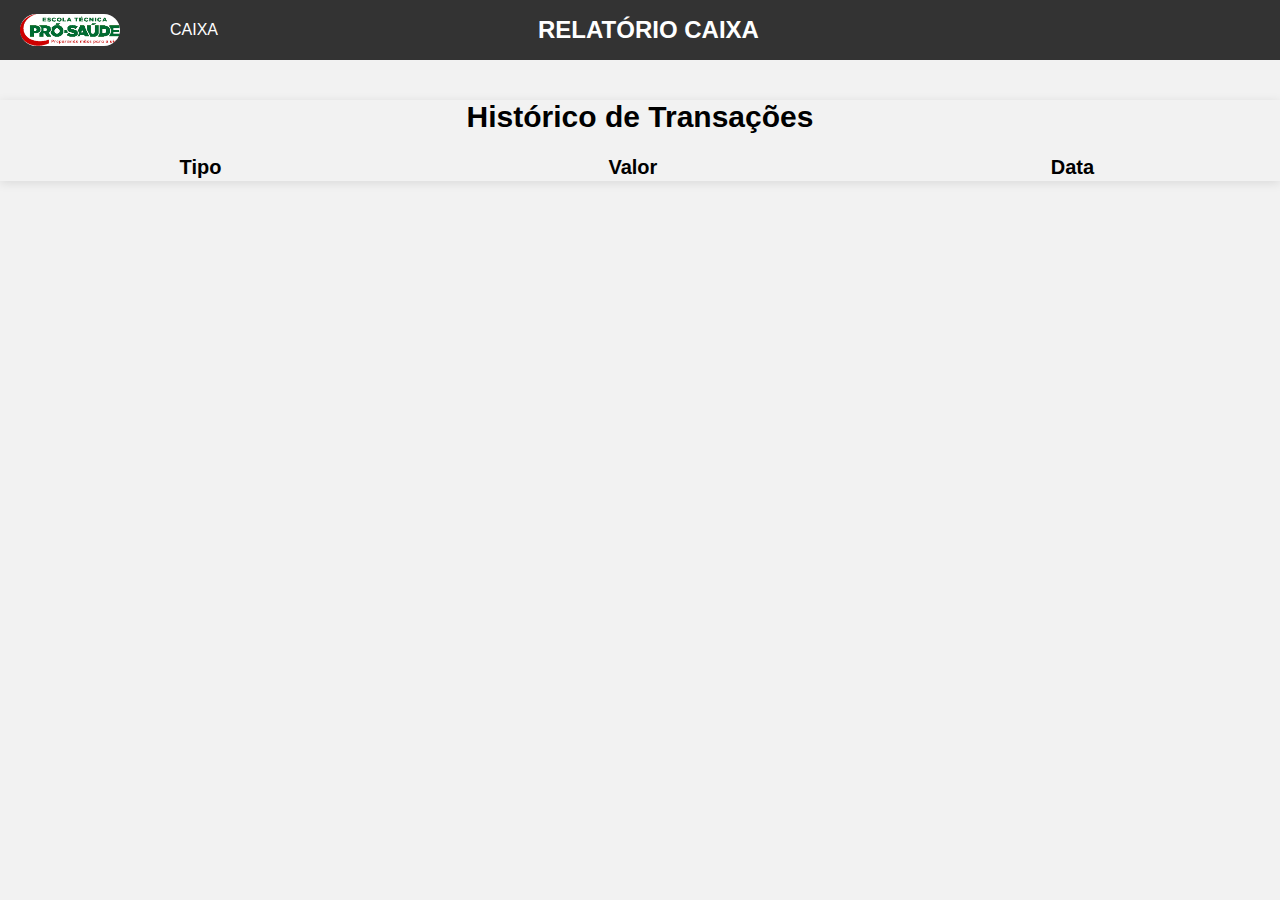
==== Caixa/relatorioCaixa.html @ 9f7cd0bd "att melhorias" ====
<!DOCTYPE html>
<html lang="pt-br">
<head>
    <meta charset="UTF-8">
    <meta name="viewport" content="width=device-width, initial-scale=1.0">
    <title>Relatório Caixa</title>
    <link rel="stylesheet" href="styles.css">
</head>
<body>
    <nav>
        <img src="assets/img/logo.png" alt="logo">
        <a href="index.html">CAIXA</a>
        <h1 style="margin-left: 25%">RELATÓRIO CAIXA</h1>
        
    </nav>

    <div class="historico">
        <h2>Histórico de Transações</h2>
        <table>
            <thead>
                <tr>
                    <th>Tipo</th>
                    <th>Valor</th>
                    <th>Data</th>
                </tr>
            </thead>
            <tbody id="transaction-list">
                <!-- Histórico será adicionado aqui -->
            </tbody>
        </table>
    </div>
    
    

    <script>
        document.addEventListener("DOMContentLoaded", () => {
            const transactionList = document.getElementById('transaction-list');
            const transactions = JSON.parse(localStorage.getItem('transactions')) || [];

            transactions.forEach(transaction => {
                const row = document.createElement('tr');
                row.innerHTML = `
                    <td>${transaction.type}</td>
                    <td>R$ ${transaction.value.toFixed(2)}</td>
                    <td>${transaction.date}</td>
                `;
                transactionList.appendChild(row);
            });
        });
    </script>
    
</body>
</html>
---- Caixa/styles.css ----
*{
    margin: 0;
    padding: 0;
    box-sizing: border-box;
}
/* Remove as setas do input number no Chrome, Safari, Edge e Opera */
input[type="number"]::-webkit-inner-spin-button, 
input[type="number"]::-webkit-outer-spin-button { 
    -webkit-appearance: none; 
    margin: 0; 
}

/* Remove as setas do input number no Firefox */
input[type="number"] {
    -moz-appearance: textfield;
}


body {
    font-family: Arial, sans-serif;
    background-color: #f2f2f2;

}

nav{
    background-color: #333;
    display: flex;
    align-items: center;
    flex-direction: row;
    width: 100%;
    height: 60px;
    h1{
        color: white;
        font-size: 24px;
        margin-left: 15%;     
    }
    a{
        color: white;
        text-decoration: none;
        margin-left: 50px;
        transition: background-color 0.2s ease;
        transition: color 0.2s ease;
    
        

    }
    a:hover{
        color: #c5c5c5;       
      
    }

}

nav img{
    width: 100px;
    margin-left: 20px;
    border-radius: 25px;  
}
nav button{
    padding: 10px 20px;
    background-color: #333;
    color: white;
    border: none;
    cursor: pointer;
    transition: background-color 0.2s ease;
    margin-left: 35%;
}

.container{
    max-width: 1200px;
    margin: 0 auto;
    padding: 20px;
    display: flex;
    flex-wrap: wrap;
    justify-content: space-between;
    align-items: center;
    gap: 20px;
    background-color: white;
    box-shadow: 0 2px 5px rgba(0,0,0,0.1);
    overflow-x: auto;
    -webkit-overflow-scrolling: touch;
    -ms-overflow-style: -ms-autohiding-scrollbar;
    scrollbar-width: thin;   

}

.container input{
    text-align: center;
    padding: 5px;         
    border: none;
    border-bottom: 1px solid #ccc;
    font-size: 16px;
    
}

.relatorio-caixa{
    flex-basis: 40%;
    padding: 10px;
    border: 1px solid #ccc;
    margin-bottom: 20px;
    display: flex;
    flex-direction: column;
    justify-content: space-between;
    align-items: center;
    background-color: #fff;
    box-shadow: 0 2px 5px rgba(0,0,0,0.1);
    


}
.result{

    font-size: 20px;
    font-weight: bold;
    color: #333;
    text-align: center;
    margin-right: 30%;
    gap: 60px;
    p{
        margin-top:3px;
        
    }     
}

.trocos{
    width: 100%;
    display: flex;
    flex-direction: row;
    justify-content: center;
    align-items: center;
    margin-bottom: 30px;
    
    

    button{
        margin-top: 10px;
        padding: 10px 20px;
        background-color: #333;
        color: white;
        border: none;
        cursor: pointer;
        transition: background-color 0.2s ease;
    }
    button:hover{
        background-color: #555;
    }

    
}

.pagamento{
    
    
    width: 30%;
    height: 350x;  
    display: flex;
    flex-direction: column;   
    align-items: center;
    box-shadow: 0 2px 5px rgba(0,0,0,0.1);
    margin-top: 40px;
    transition: background-color 0.2s ease;
    
    
    input{
        text-align: center;
        width: 50%;
        padding: 10px;
        border: none;
        border-bottom: 1px solid #ccc;
        font-size: 16px;
        margin-bottom: 20px;
    }
 
    
}

.valores{
    
    width: 30%;
    height: 312px;  
    display: flex;
    flex-direction: column;   
    align-items: center;
    box-shadow: 0 2px 5px rgba(0,0,0,0.1);
    margin-top: 40px;
    gap:80px;
    
    
    p{
        
        font-size: 25px;
    }
}
.valoresResutado{
    margin-top: 20px;
    display: flex;
    flex-direction: column;
    gap: 200px;
}


.historico{
    width: 100%;
    display: flex;
    flex-direction: column;
    gap: 20px;
    text-align: center;
    margin-top: 40px;
    margin-bottom: 10px;
    background-color: #f2f2f2;
    overflow-x: auto;    
    -webkit-overflow-scrolling: touch;
    -ms-overflow-style: -ms-autohiding-scrollbar;
    scrollbar-width: thin;
    box-shadow: 0px 2px 10px rgba(0, 0, 0, 0.1);
    font-size: 20px
    
}

.copyright {
 
   
    width: 100%;
    background-color: #333;  
    color: white;
   
    text-align: center;
    box-shadow: 0px 2px 10px rgba(0, 0, 0, 0.1);
    
    font-size: 12px;
    
    a {
        color: white;
        text-decoration: none;
    }
        

    
}

@media only screen and (max-width: 768px) {
    .copyright {
        position: relative;
        text-align: left;
    }
}
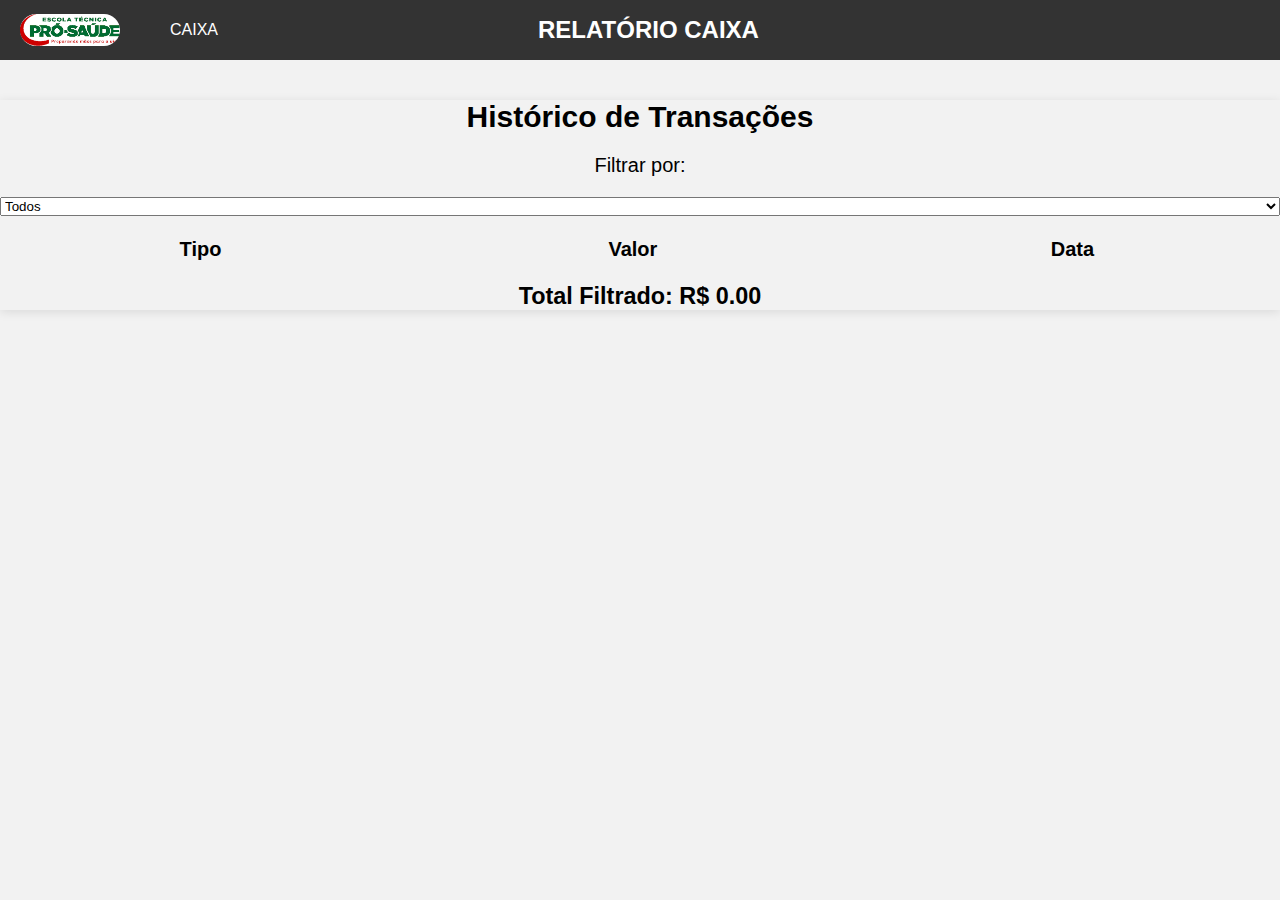
==== commit 73957aa7: "att 05/10/24" ====
--- a/Caixa/relatorioCaixa.html
+++ b/Caixa/relatorioCaixa.html
@@ -11,11 +11,20 @@
         <img src="assets/img/logo.png" alt="logo">
         <a href="index.html">CAIXA</a>
         <h1 style="margin-left: 25%">RELATÓRIO CAIXA</h1>
-        
     </nav>
 
     <div class="historico">
         <h2>Histórico de Transações</h2>
+
+        <!-- Filtro para as transações -->
+        <label for="transaction-filter">Filtrar por:</label>
+        <select id="transaction-filter">
+            <option value="Todos">Todos</option>
+            <option value="Dinheiro">Dinheiro</option>
+            <option value="Cartão">Cartão</option>
+            <option value="Saída">Saída</option>
+        </select>
+
         <table>
             <thead>
                 <tr>
@@ -28,24 +37,55 @@
                 <!-- Histórico será adicionado aqui -->
             </tbody>
         </table>
+
+        <!-- Total filtrado -->
+        <div id="filtered-total">
+            <h3>Total Filtrado: R$ 0.00</h3>
+        </div>
     </div>
-    
-    
 
     <script>
         document.addEventListener("DOMContentLoaded", () => {
             const transactionList = document.getElementById('transaction-list');
             const transactions = JSON.parse(localStorage.getItem('transactions')) || [];
+            const transactionFilter = document.getElementById('transaction-filter');
+            const filteredTotalDisplay = document.getElementById('filtered-total');
 
-            transactions.forEach(transaction => {
-                const row = document.createElement('tr');
-                row.innerHTML = `
-                    <td>${transaction.type}</td>
-                    <td>R$ ${transaction.value.toFixed(2)}</td>
-                    <td>${transaction.date}</td>
-                `;
-                transactionList.appendChild(row);
-            });
+            // Função para exibir as transações filtradas
+            function filterTransactions() {
+                const selectedFilter = transactionFilter.value;
+                transactionList.innerHTML = ''; // Limpa a tabela de transações
+                let filteredTotal = 0; // Variável para armazenar o total filtrado
+
+                // Filtra as transações com base no filtro selecionado
+                const filteredTransactions = transactions.filter(transaction => {
+                    if (selectedFilter === 'Todos') return true;
+                    return transaction.type === selectedFilter;
+                });
+
+                // Adiciona as transações filtradas na tabela e calcula o total
+                filteredTransactions.forEach(transaction => {
+                    const row = document.createElement('tr');
+                    row.innerHTML = `
+                        <td>${transaction.type}</td>
+                        <td>R$ ${transaction.value.toFixed(2)}</td>
+                        <td>${transaction.date}</td>
+                    `;
+                    transactionList.appendChild(row);
+
+                    // Soma os valores das transações filtradas
+                    filteredTotal += transaction.value;
+                });
+
+                // Exibe o total filtrado
+                filteredTotalDisplay.innerHTML = `<h3>Total Filtrado: R$ ${filteredTotal.toFixed(2)}</h3>`;
+            }
+
+            // Adiciona um listener ao seletor para filtrar transações sempre que o filtro for alterado
+            transactionFilter.addEventListener('change', filterTransactions);
+
+            // Exibe as transações iniciais e o total
+            filterTransactions();
         });
     </script>
     
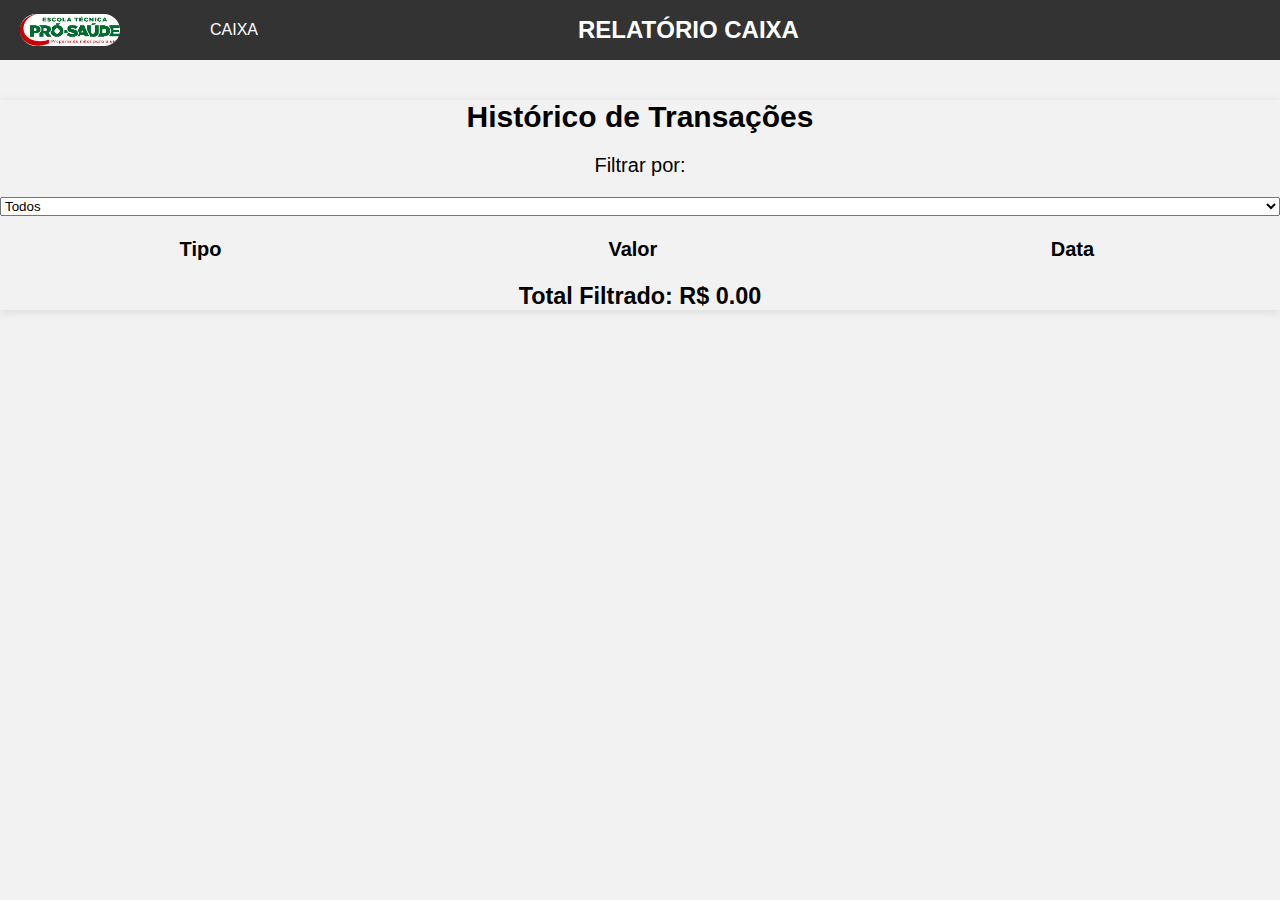
==== commit 926c2652: "att splash" ====
--- a/Caixa/relatorioCaixa.html
+++ b/Caixa/relatorioCaixa.html
@@ -5,6 +5,9 @@
     <meta name="viewport" content="width=device-width, initial-scale=1.0">
     <title>Relatório Caixa</title>
     <link rel="stylesheet" href="styles.css">
+    <link rel="shortcut icon" type="imagex/png"
+    href="[data-uri]">
+
 </head>
 <body>
     <nav>
--- a/Caixa/styles.css
+++ b/Caixa/styles.css
@@ -32,12 +32,12 @@
     h1{
         color: white;
         font-size: 24px;
-        margin-left: 15%;     
+        margin-left: 10%;     
     }
     a{
         color: white;
         text-decoration: none;
-        margin-left: 50px;
+        margin-left: 90px;
         transition: background-color 0.2s ease;
         transition: color 0.2s ease;
     
@@ -63,7 +63,7 @@
     border: none;
     cursor: pointer;
     transition: background-color 0.2s ease;
-    margin-left: 35%;
+    margin-left: 20%;
 }
 
 .container{
